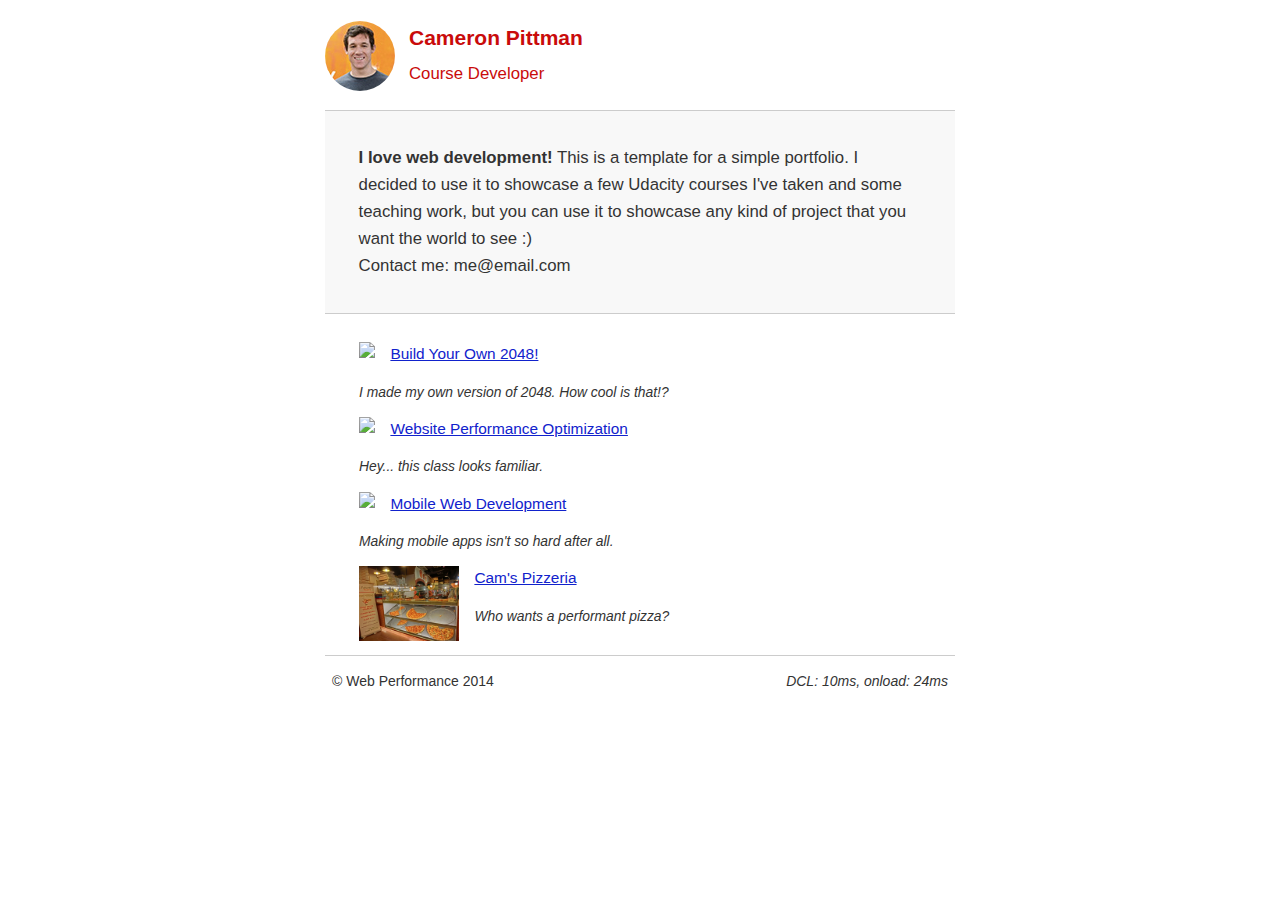
==== index.html @ c617538f "Sorted the page" ====
<!DOCTYPE html>
<html lang="en">
  <head>
    <meta charset="utf-8">
    <meta name="viewport" content="width=device-width, initial-scale=1">
    <meta name="description" content=" FILL ME IN ">
    <meta name="author" content=" FILL ME IN ">
    <title>Cameron Pittman: Portfolio</title>

    <!-- Hmm, what is the impact of web fonts on speed? Measure it... -->
    <!-- <link href="//fonts.googleapis.com/css?family=Open+Sans:400,700" rel="stylesheet"> -->

    <link href="css/style.css" rel="stylesheet">
    <link href="css/print.css" rel="stylesheet">

    <script>
      (function(w,g){w['GoogleAnalyticsObject']=g;
      w[g]=w[g]||function(){(w[g].q=w[g].q||[]).push(arguments)};w[g].l=1*new Date();})(window,'ga');

      // TODO: replace with your Google Analytics profile ID.
      ga('create', 'UA-XXXX-Y');
      ga('send', 'pageview');
    </script>
    <script src="http://www.google-analytics.com/analytics.js"></script>
    <script async src="js/perfmatters.js"></script>
  </head>

  <body>
    <header>
      <a href="/"><img src="img/profilepic.jpg"></a>
      <p>Cameron Pittman<br><span>Course Developer</span></p>
    </header>

    <div class="container">
      <div class="hero">
        <strong>I love web development!</strong> This is a template for a simple portfolio. I decided to use it to showcase a few Udacity courses I've taken and some teaching work, but you can use it to showcase any kind of project that you want the world to see :) <br> Contact me: me@email.com
      </div>

      <div class="content">
        <ul>
          <li>
            <img src="https://lh4.ggpht.com/kJEnfqhPvtm4m3EneSZ4fWYGS8lW4YNhEjk6zPkyrQaBUHc-2Y_ElDic99NHI0h-UBLXVbRCjFybFvrWxdk=s100">
            <a href="project-2048.html">Build Your Own 2048!</a>
            <p>I made my own version of 2048. How cool is that!?</p>
          </li>

          <li>
            <img src="https://lh6.ggpht.com/f_0W8h__3G99CWTjnMjD8BUKm7yp2-wJyApLtTwFoFtlal2ULf_JgHIsOQq2NiYfKOdMlXlMHDKNo5XVZLs=s100">
            <a href="project-webperf.html">Website Performance Optimization</a>
            <p>Hey... this class looks familiar.</p>
          </li>

          <li>
            <img src="https://lh5.ggpht.com/IKdCmTWn8a2nMhlwMYzryvzRN5CUZAOBr4tDrEAbszV7TIFe9pRAInA4kkYcgTXwrifJsBEsq1agTueuu-g=s100">
            <a href="project-mobile.html">Mobile Web Development</a>
            <p>Making mobile apps isn't so hard after all.</p>
          </li>

          <li>
            <img style="width: 100px;" src="views/images/pizzeria.jpg">
            <a href="views/pizza.html">Cam's Pizzeria</a>
            <p>Who wants a performant pizza?</p>
          </li>
        </ul>
    </div>

    <footer>
      <p>&copy; Web Performance 2014 <span id="crp-stats"></span></p>
    </footer>
  </body>
</html>
---- css/style.css ----
html {
  font-size: 100%;
  overflow-y: scroll;
  -webkit-tap-highlight-color: rgba(0,0,0,0);
  -ms-text-size-adjust: 100%;
  -webkit-text-size-adjust: none;
}
body { margin: 0; font-size: 14px; line-height: 1.61; font-weight: 400; }
body, button, input, select, textarea { font-family: 'Open Sans', sans-serif; color: #333; }

a { color: #12C; }
a:visited { color: #61C; }
a:focus { outline: thin dotted; }
a:hover, a:active { color: #c00; outline: 0; }

b, strong { font-weight: bold; }
pre, code { font-family: monospace, monospace; font-size: 1em; }
ul, ol { margin: 1em 0; padding: 0 0 0 20px; }
img { border: 0; max-width: 100%; }

body { background: #fff; }
header, footer, .container { max-width: 45em; margin: 0 auto; }

header { padding: 0 0.5em; color: #C90B0B; }
header img { border-radius: 40px; float: left; }
header p { font-size:1.5em; font-weight: bold; padding-left: 4em;}
header p span { font-size: 0.8em; font-weight: normal;}

.hero { padding: 2em; background-color: #f8f8f8; font-size:1.2em;
  border-bottom: 1px solid #ccc;
  border-top: 1px solid #ccc;
}

.content { padding: 1em 1em; }
.content li { list-style-type: none; font-size: 1.1em;}
li img { float:left; padding-right: 1em; }
li p { font-size: 0.9em; font-style: italic; }

footer {
  padding: 0 0.5em;
  border-top: 1px solid #ccc;
}
footer span { float: right; font-style: italic; }

/* Smartphones (portrait) */
@media only screen and (max-width: 480px) {
  body { font-size: 12px;}
  header p { padding-left: 4.5em;}
}
---- css/print.css ----
@media print {
  * { background: transparent !important; color: black !important; text-shadow: none !important; filter:none !important; -ms-filter: none !important; }
  a, a:visited { color: #444 !important; text-decoration: underline; }
  a[href]:after { content: " (" attr(href) ")"; }
  tr, img { page-break-inside: avoid; }
  img { max-width: 100% !important; }
  @page { margin: 0.5cm; }
  p, h2, h3 { orphans: 3; widows: 3; }
  h2, h3{ page-break-after: avoid; }
}
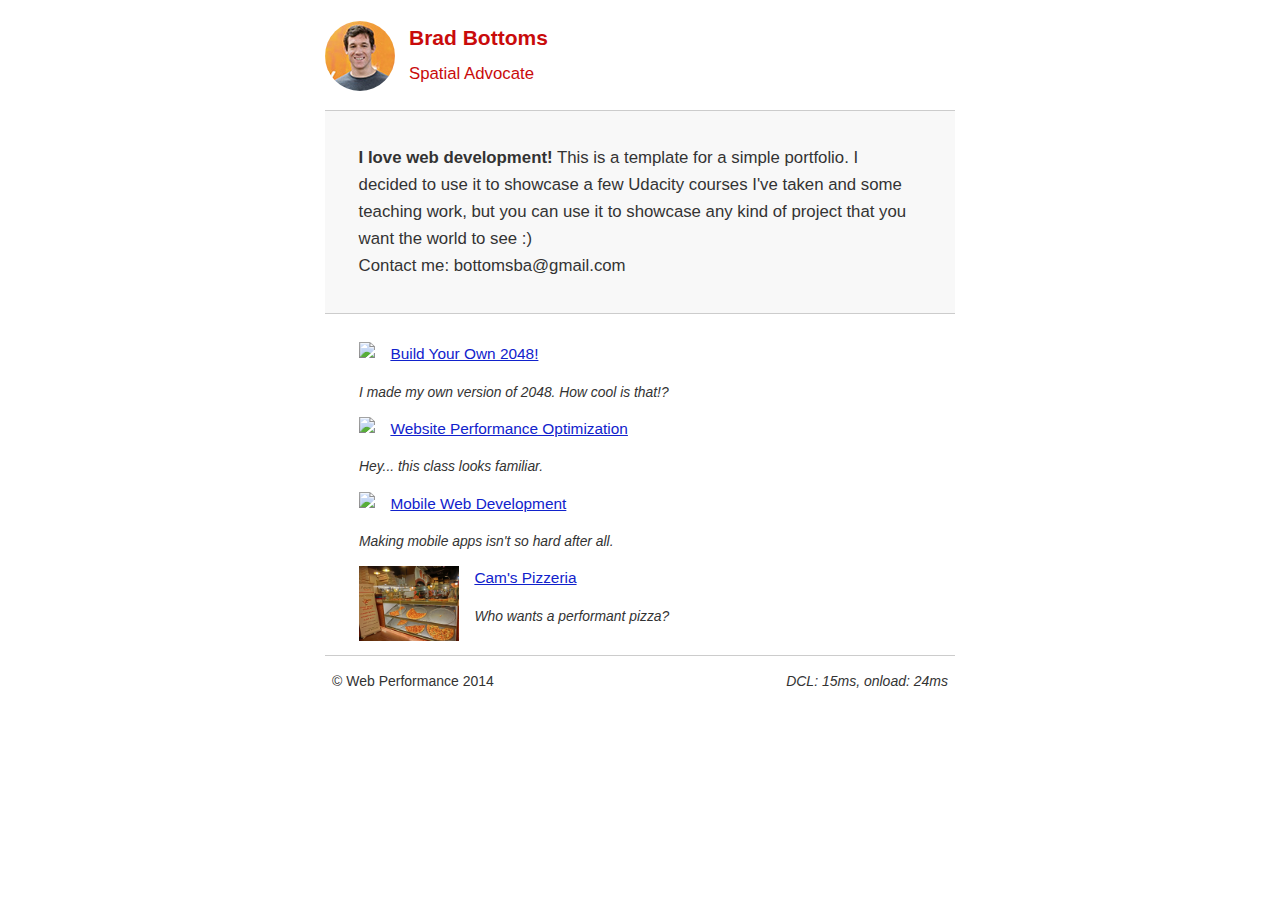
==== commit 5377b2aa: "Changes from Project_4" ====
--- a/index.html
+++ b/index.html
@@ -3,9 +3,9 @@
   <head>
     <meta charset="utf-8">
     <meta name="viewport" content="width=device-width, initial-scale=1">
-    <meta name="description" content=" FILL ME IN ">
-    <meta name="author" content=" FILL ME IN ">
-    <title>Cameron Pittman: Portfolio</title>
+    <meta name="description" content="The super awesome fun time portfolio for Brad Bottoms.">
+    <meta name="author" content="Brad Bottoms">
+    <title>Brad Bottoms: Portfolio</title>
 
     <!-- Hmm, what is the impact of web fonts on speed? Measure it... -->
     <!-- <link href="//fonts.googleapis.com/css?family=Open+Sans:400,700" rel="stylesheet"> -->
@@ -14,26 +14,28 @@
     <link href="css/print.css" rel="stylesheet">
 
     <script>
-      (function(w,g){w['GoogleAnalyticsObject']=g;
-      w[g]=w[g]||function(){(w[g].q=w[g].q||[]).push(arguments)};w[g].l=1*new Date();})(window,'ga');
+      (function(i,s,o,g,r,a,m){i['GoogleAnalyticsObject']=r;i[r]=i[r]||function(){
+      (i[r].q=i[r].q||[]).push(arguments)},i[r].l=1*new Date();a=s.createElement(o),
+      m=s.getElementsByTagName(o)[0];a.async=1;a.src=g;m.parentNode.insertBefore(a,m)
+      })(window,document,'script','//www.google-analytics.com/analytics.js','ga');
 
-      // TODO: replace with your Google Analytics profile ID.
-      ga('create', 'UA-XXXX-Y');
+      ga('create', 'UA-61750818-1', 'auto');
       ga('send', 'pageview');
     </script>
-    <script src="http://www.google-analytics.com/analytics.js"></script>
+
+    <script async src="http://www.google-analytics.com/analytics.js"></script>
     <script async src="js/perfmatters.js"></script>
   </head>
 
   <body>
     <header>
       <a href="/"><img src="img/profilepic.jpg"></a>
-      <p>Cameron Pittman<br><span>Course Developer</span></p>
+      <p>Brad Bottoms<br><span>Spatial Advocate</span></p>
     </header>
 
     <div class="container">
       <div class="hero">
-        <strong>I love web development!</strong> This is a template for a simple portfolio. I decided to use it to showcase a few Udacity courses I've taken and some teaching work, but you can use it to showcase any kind of project that you want the world to see :) <br> Contact me: me@email.com
+        <strong>I love web development!</strong> This is a template for a simple portfolio. I decided to use it to showcase a few Udacity courses I've taken and some teaching work, but you can use it to showcase any kind of project that you want the world to see :) <br> Contact me: bottomsba@gmail.com
       </div>
 
       <div class="content">
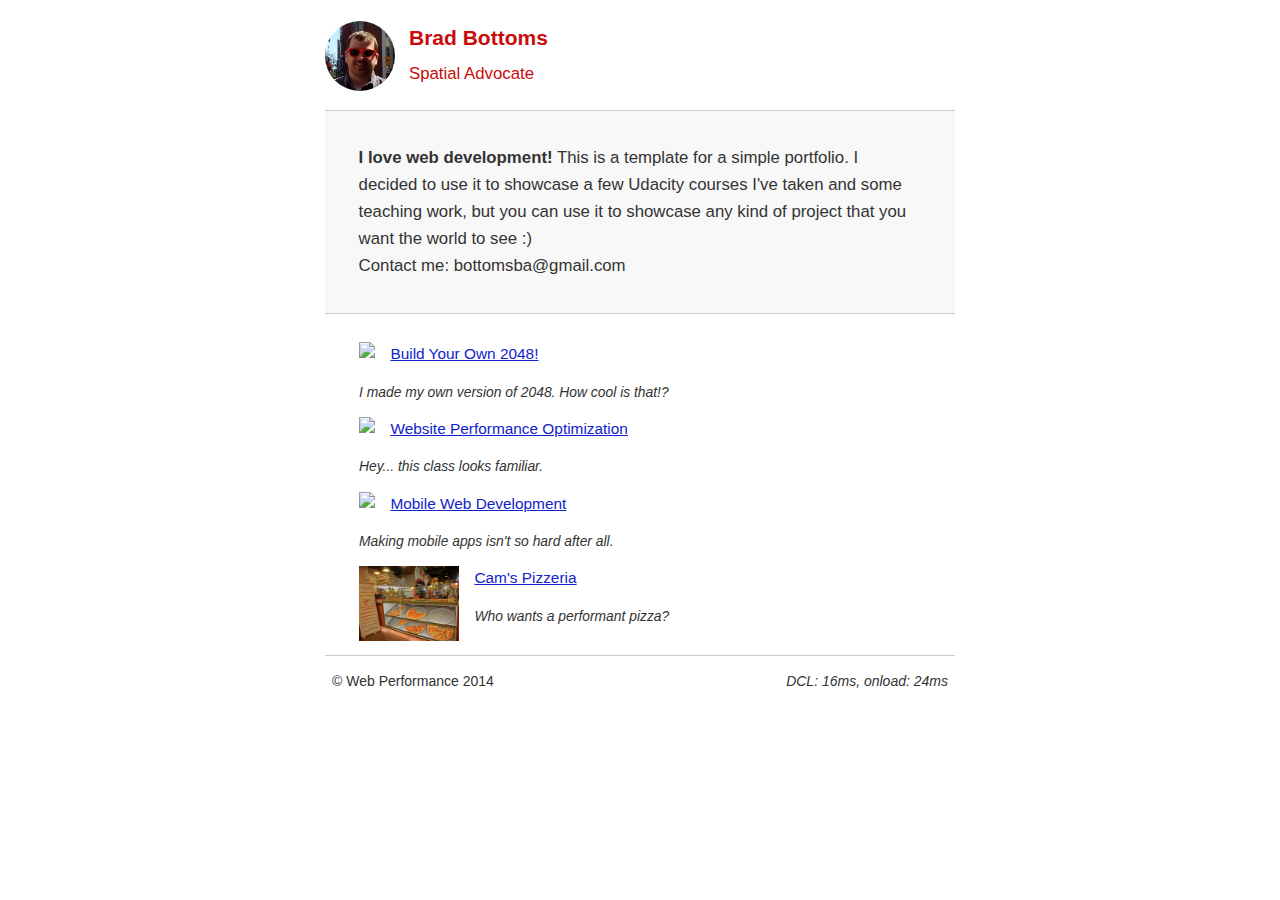
==== commit 6d0b15cd: "changed image" ====
--- a/index.html
+++ b/index.html
@@ -29,7 +29,7 @@
 
   <body>
     <header>
-      <a href="/"><img src="img/profilepic.jpg"></a>
+      <a href="/"><img src="img/profilepic.png"></a>
       <p>Brad Bottoms<br><span>Spatial Advocate</span></p>
     </header>
 
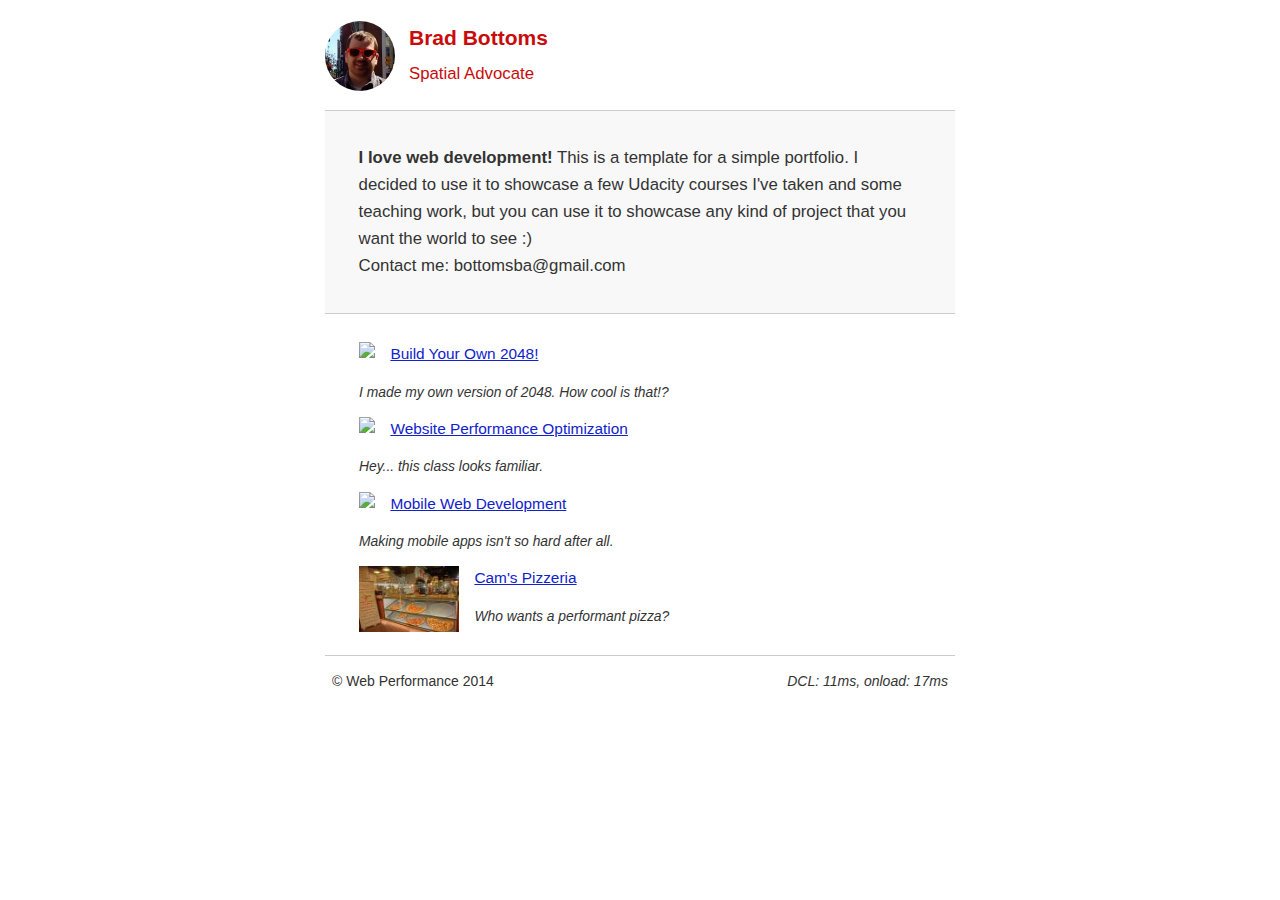
==== commit 10cd1b10: "compressed pic for 100th time" ====
--- a/index.html
+++ b/index.html
@@ -59,7 +59,7 @@
           </li>
 
           <li>
-            <img style="width: 100px;" src="views/images/pizzeria.jpg">
+            <img style="width: 100px;" src="img/pizzeria.jpg">
             <a href="views/pizza.html">Cam's Pizzeria</a>
             <p>Who wants a performant pizza?</p>
           </li>
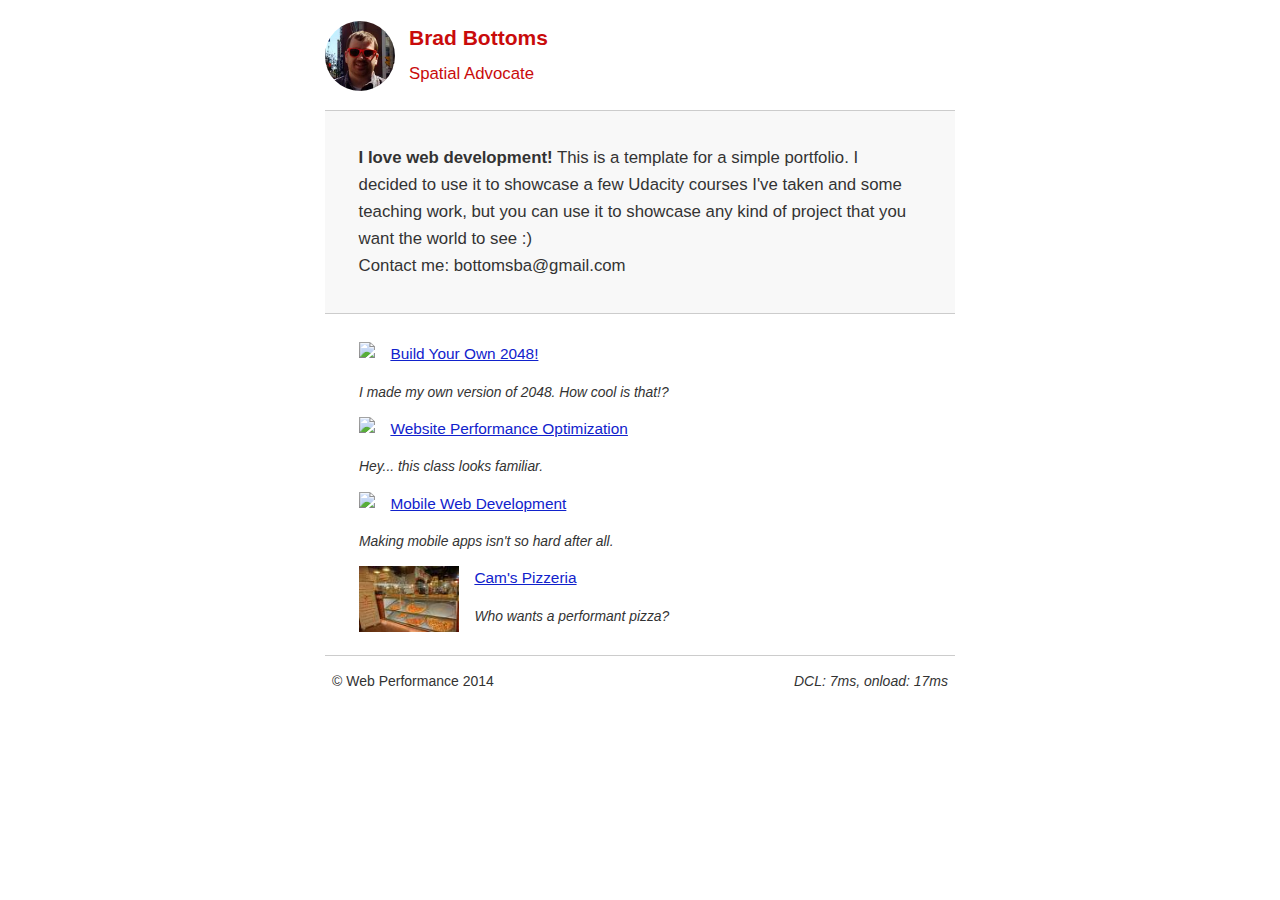
==== commit fa618c63: "Minor change for media" ====
--- a/index.html
+++ b/index.html
@@ -11,7 +11,7 @@
     <!-- <link href="//fonts.googleapis.com/css?family=Open+Sans:400,700" rel="stylesheet"> -->
 
     <link href="css/style.css" rel="stylesheet">
-    <link href="css/print.css" rel="stylesheet">
+    <link href="css/print.css" rel="stylesheet" media="print">
 
     <script>
       (function(i,s,o,g,r,a,m){i['GoogleAnalyticsObject']=r;i[r]=i[r]||function(){
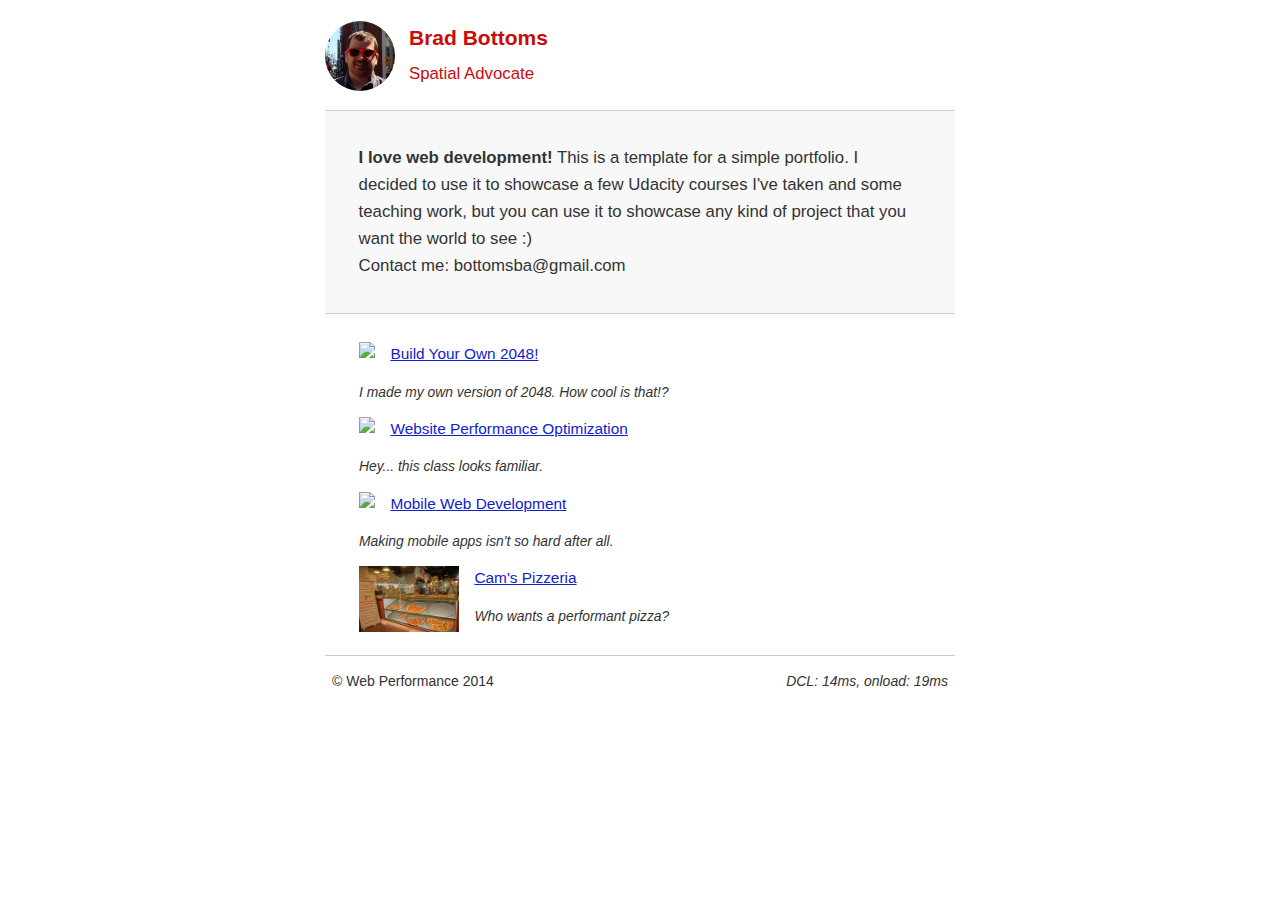
==== commit 426d13ed: "Began minifying the CSS" ====
--- a/index.html
+++ b/index.html
@@ -12,7 +12,13 @@
 
     <link href="css/style.css" rel="stylesheet">
     <link href="css/print.css" rel="stylesheet" media="print">
-
+    <style>
+      .hero { padding: 2em; background-color: #f8f8f8; font-size:1.2em;
+        border-bottom: 1px solid #ccc;
+        border-top: 1px solid #ccc;
+      }
+      .content { padding: 1em 1em; }
+    </style>
     <script>
       (function(i,s,o,g,r,a,m){i['GoogleAnalyticsObject']=r;i[r]=i[r]||function(){
       (i[r].q=i[r].q||[]).push(arguments)},i[r].l=1*new Date();a=s.createElement(o),
--- a/css/style.css
+++ b/css/style.css
@@ -13,7 +13,6 @@
 a:focus { outline: thin dotted; }
 a:hover, a:active { color: #c00; outline: 0; }
 
-b, strong { font-weight: bold; }
 pre, code { font-family: monospace, monospace; font-size: 1em; }
 ul, ol { margin: 1em 0; padding: 0 0 0 20px; }
 img { border: 0; max-width: 100%; }
@@ -26,12 +25,6 @@
 header p { font-size:1.5em; font-weight: bold; padding-left: 4em;}
 header p span { font-size: 0.8em; font-weight: normal;}
 
-.hero { padding: 2em; background-color: #f8f8f8; font-size:1.2em;
-  border-bottom: 1px solid #ccc;
-  border-top: 1px solid #ccc;
-}
-
-.content { padding: 1em 1em; }
 .content li { list-style-type: none; font-size: 1.1em;}
 li img { float:left; padding-right: 1em; }
 li p { font-size: 0.9em; font-style: italic; }
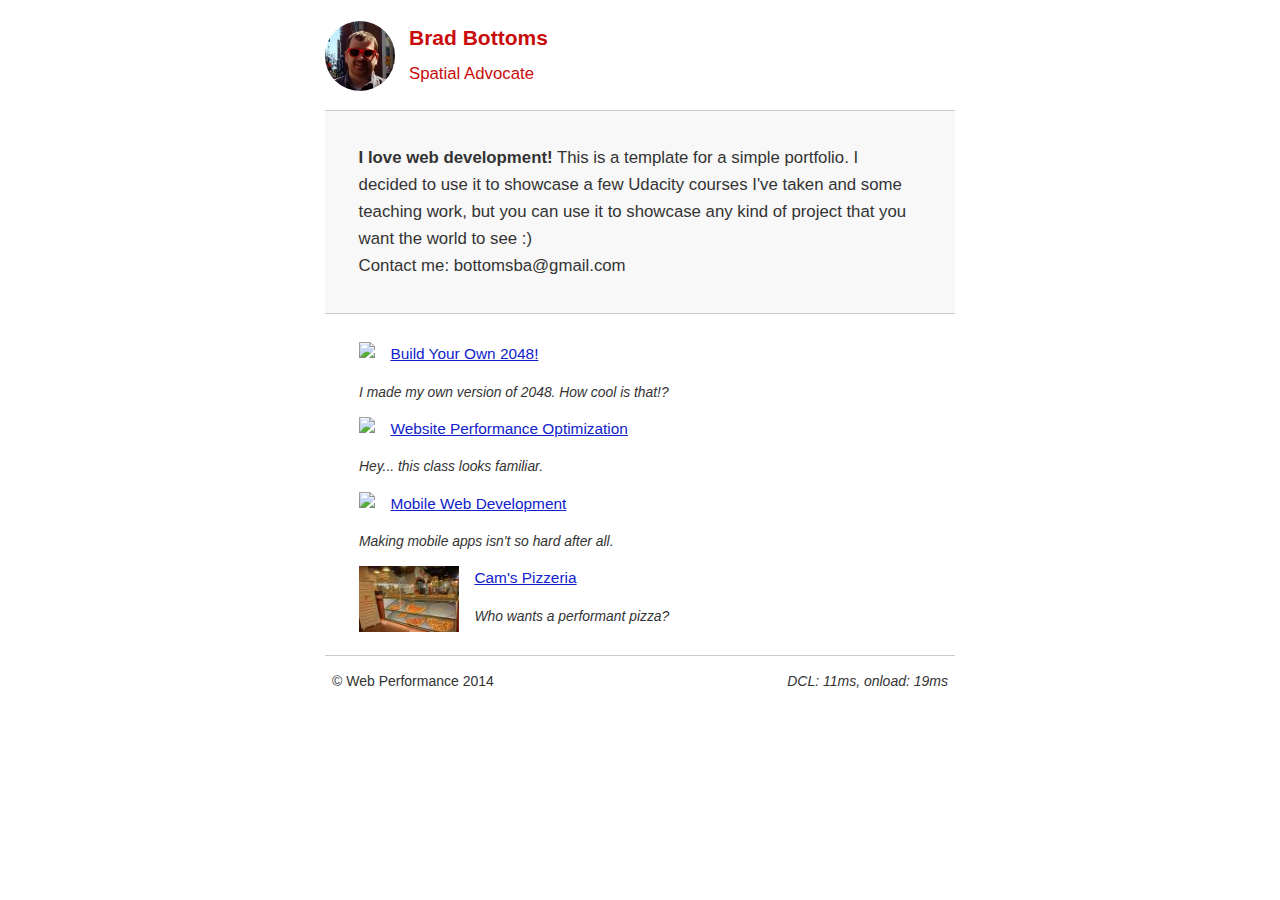
==== commit 06126064: "Test" ====
--- a/index.html
+++ b/index.html
@@ -18,6 +18,48 @@
         border-top: 1px solid #ccc;
       }
       .content { padding: 1em 1em; }
+      html {
+        font-size: 100%;
+        overflow-y: scroll;
+        -webkit-tap-highlight-color: rgba(0,0,0,0);
+        -ms-text-size-adjust: 100%;
+        -webkit-text-size-adjust: none;
+      }
+      body { margin: 0; font-size: 14px; line-height: 1.61; font-weight: 400; }
+      body, button, input, select, textarea { font-family: 'Open Sans', sans-serif; color: #333; }
+
+      a { color: #12C; }
+      a:visited { color: #61C; }
+      a:focus { outline: thin dotted; }
+      a:hover, a:active { color: #c00; outline: 0; }
+
+      pre, code { font-family: monospace, monospace; font-size: 1em; }
+      ul, ol { margin: 1em 0; padding: 0 0 0 20px; }
+      img { border: 0; max-width: 100%; }
+
+      body { background: #fff; }
+      header, footer, .container { max-width: 45em; margin: 0 auto; }
+
+      header { padding: 0 0.5em; color: #C90B0B; }
+      header img { border-radius: 40px; float: left; }
+      header p { font-size:1.5em; font-weight: bold; padding-left: 4em;}
+      header p span { font-size: 0.8em; font-weight: normal;}
+
+      .content li { list-style-type: none; font-size: 1.1em;}
+      li img { float:left; padding-right: 1em; }
+      li p { font-size: 0.9em; font-style: italic; }
+
+      footer {
+        padding: 0 0.5em;
+        border-top: 1px solid #ccc;
+      }
+      footer span { float: right; font-style: italic; }
+
+      /* Smartphones (portrait) */
+      @media only screen and (max-width: 480px) {
+        body { font-size: 12px;}
+        header p { padding-left: 4.5em;}
+      }
     </style>
     <script>
       (function(i,s,o,g,r,a,m){i['GoogleAnalyticsObject']=r;i[r]=i[r]||function(){
--- a/css/style.css
+++ b/css/style.css
@@ -25,6 +25,12 @@
 header p { font-size:1.5em; font-weight: bold; padding-left: 4em;}
 header p span { font-size: 0.8em; font-weight: normal;}
 
+.hero { padding: 2em; background-color: #f8f8f8; font-size:1.2em;
+  border-bottom: 1px solid #ccc;
+  border-top: 1px solid #ccc;
+}
+
+.content { padding: 1em 1em; }
 .content li { list-style-type: none; font-size: 1.1em;}
 li img { float:left; padding-right: 1em; }
 li p { font-size: 0.9em; font-style: italic; }
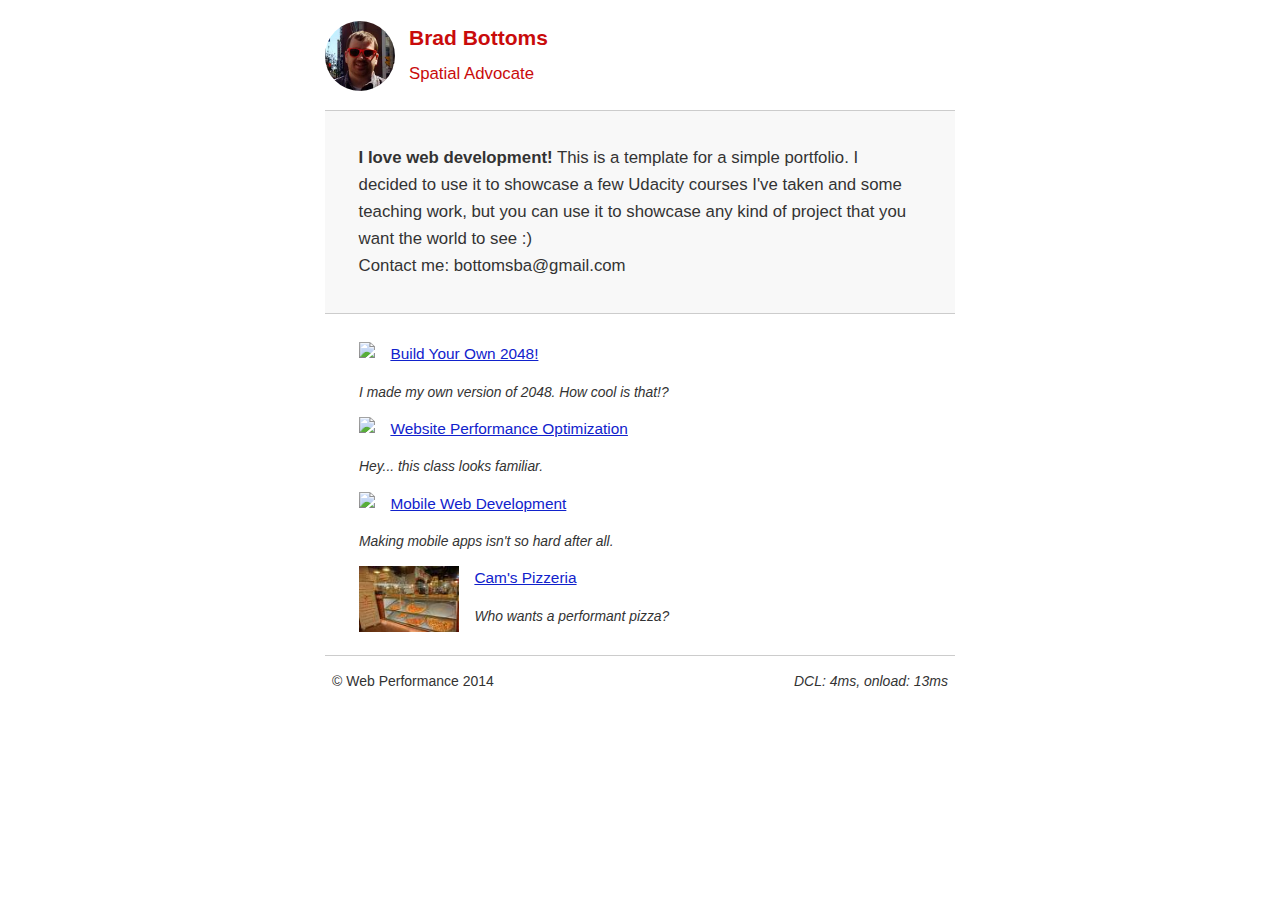
==== commit 4baa51b7: "test" ====
--- a/index.html
+++ b/index.html
@@ -10,7 +10,6 @@
     <!-- Hmm, what is the impact of web fonts on speed? Measure it... -->
     <!-- <link href="//fonts.googleapis.com/css?family=Open+Sans:400,700" rel="stylesheet"> -->
 
-    <link href="css/style.css" rel="stylesheet">
     <link href="css/print.css" rel="stylesheet" media="print">
     <style>
       .hero { padding: 2em; background-color: #f8f8f8; font-size:1.2em;
